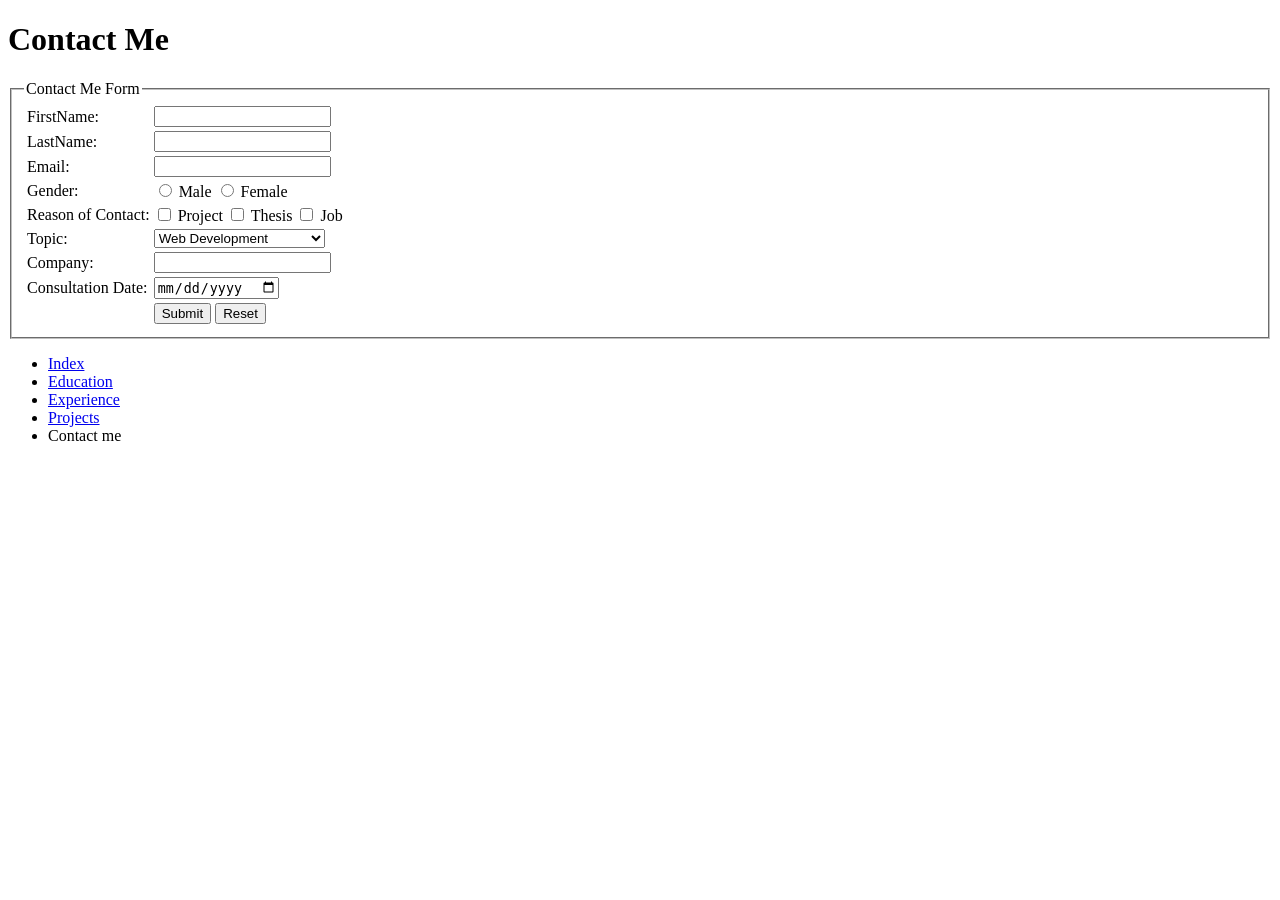
==== portfolio/html/contact me.html @ eff85b5d "Updated" ====
<!DOCTYPE html>
<html lang="en">

<head>
    <meta charset="UTF-8">
    <meta name="viewport" content="width=device-width, initial-scale=1.0">
    <title>Contact Form</title>
</head>

<body>
    <h1>Contact Me</h1>

    <!-- Registration Form with Table -->
    <form method="post">

        <fieldset>
            <legend>Contact Me Form</legend>

            <table>

                <tr>
                    <td><label for="firstName">FirstName:</label></td>
                    <td><input type="text" id="firstname" name="firstname" required></td>
                </tr>

                <tr>
                    <td><label for="lastName">LastName:</label></td>
                    <td><input type="text" id="lastname" name="lastname" required></td>
                </tr>

                <tr>
                    <td><label for="email">Email:</label></td>
                    <td><input type="email" id="email" name="email" required></td>
                </tr>



                <tr>
                    <td><label>Gender:</label></td>
                    <td>
                        <input type="radio" name="gender" value="male"> Male
                        <input type="radio" name="gender" value="female"> Female
                    </td>
                </tr>

                <tr>
                    <td><label>Reason of Contact:</label></td>
                    <td>
                        <input type="checkbox" value="project"> Project
                        <input type="checkbox" value="thesis"> Thesis
                        <input type="checkbox" value="job"> Job
                    </td>
                </tr>

                <tr>
                    <td><label for="topic">Topic:</label></td>
                    <td>
                        <select id="topic" name="topic">
                            <option>Web Development</option>
                            <option>Mobile App Development</option>
                            <option>AI/ML Development</option>
                        </select>
                    </td>
                </tr>

                <tr>
                    <td><label for="company">Company:</label></td>
                    <td><input type="company" id="company" name="company"></td>
                </tr>

                <tr>
                    <td> <label for="consultationDate">Consultation Date:</label></td>
                    <td>
                        <input type="date" id="consultationDate" name="consultationDate" required>
                    </td>
                </tr>

                <tr>
                    <td></td>
                    <td>
                        <input type="submit" value="Submit">
                        <input type="reset">
                    </td>
                </tr>

            </table>

        </fieldset>

    </form>




    <ul>
        <li><a href="file:///D:/Webtech/wbt-spring-2025-2026/portfolio/html/index.html" target="_blank">Index</a></li>
        <li><a href="file:///D:/Webtech/wbt-spring-2025-2026/portfolio/html/education.html"
                target="_blank">Education</a> </li>
        <li><a href="file:///D:/Webtech/wbt-spring-2025-2026/portfolio/html/experience.html"
                target="_blank">Experience</a> </li>
        <li><a href="file:///D:/Webtech/wbt-spring-2025-2026/portfolio/html/project.html" target="_blank">Projects</a>
        </li>
        <li>Contact me</li>
    </ul>

</body>

</html>
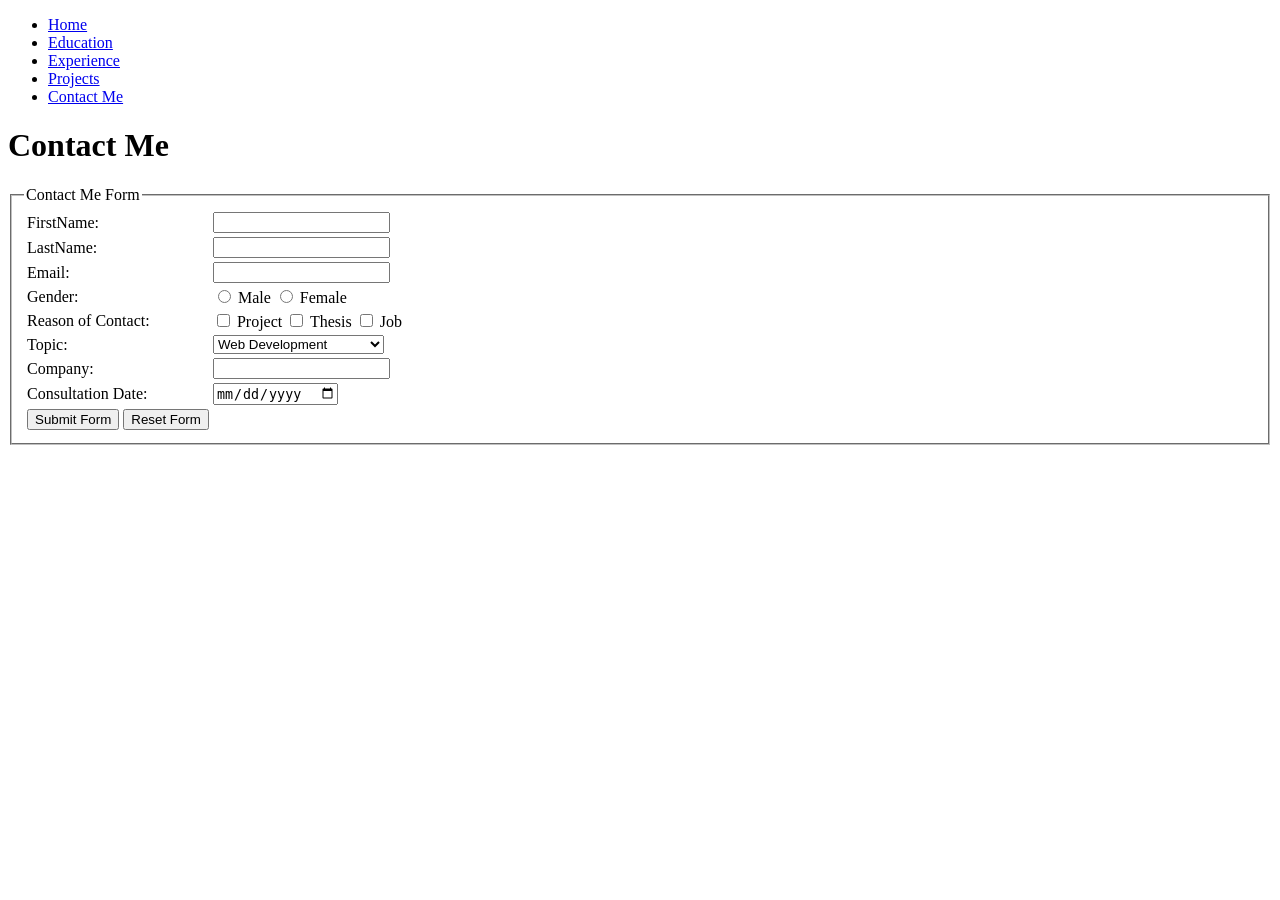
==== commit 22d1dd25: "Updated Portfolio and Lab" ====
--- a/portfolio/html/contact me.html
+++ b/portfolio/html/contact me.html
@@ -5,9 +5,24 @@
     <meta charset="UTF-8">
     <meta name="viewport" content="width=device-width, initial-scale=1.0">
     <title>Contact Form</title>
+
+    <link rel="stylesheet" href="D:\Webtech\wbt-spring-2025-2026\portfolio\css\contact.css">
+
 </head>
 
 <body>
+
+
+    <nav>
+        <ul>
+            <li><a href="index.html">Home</a></li>
+            <li><a href="education.html">Education</a></li>
+            <li><a href="experience.html">Experience</a></li>
+            <li><a href="project.html">Projects</a></li>
+            <li><a href="contact me.html" class="active">Contact Me</a></li>
+        </ul>
+    </nav>
+
     <h1>Contact Me</h1>
 
     <!-- Registration Form with Table -->
@@ -76,12 +91,14 @@
                 </tr>
 
                 <tr>
-                    <td></td>
+
                     <td>
-                        <input type="submit" value="Submit">
-                        <input type="reset">
+                        <button type="submit">Submit Form</button>
+                        <button type="reset">Reset Form</button>
                     </td>
                 </tr>
+
+
 
             </table>
 
@@ -89,20 +106,6 @@
 
     </form>
 
-
-
-
-    <ul>
-        <li><a href="file:///D:/Webtech/wbt-spring-2025-2026/portfolio/html/index.html" target="_blank">Index</a></li>
-        <li><a href="file:///D:/Webtech/wbt-spring-2025-2026/portfolio/html/education.html"
-                target="_blank">Education</a> </li>
-        <li><a href="file:///D:/Webtech/wbt-spring-2025-2026/portfolio/html/experience.html"
-                target="_blank">Experience</a> </li>
-        <li><a href="file:///D:/Webtech/wbt-spring-2025-2026/portfolio/html/project.html" target="_blank">Projects</a>
-        </li>
-        <li>Contact me</li>
-    </ul>
-
 </body>
 
 </html>
